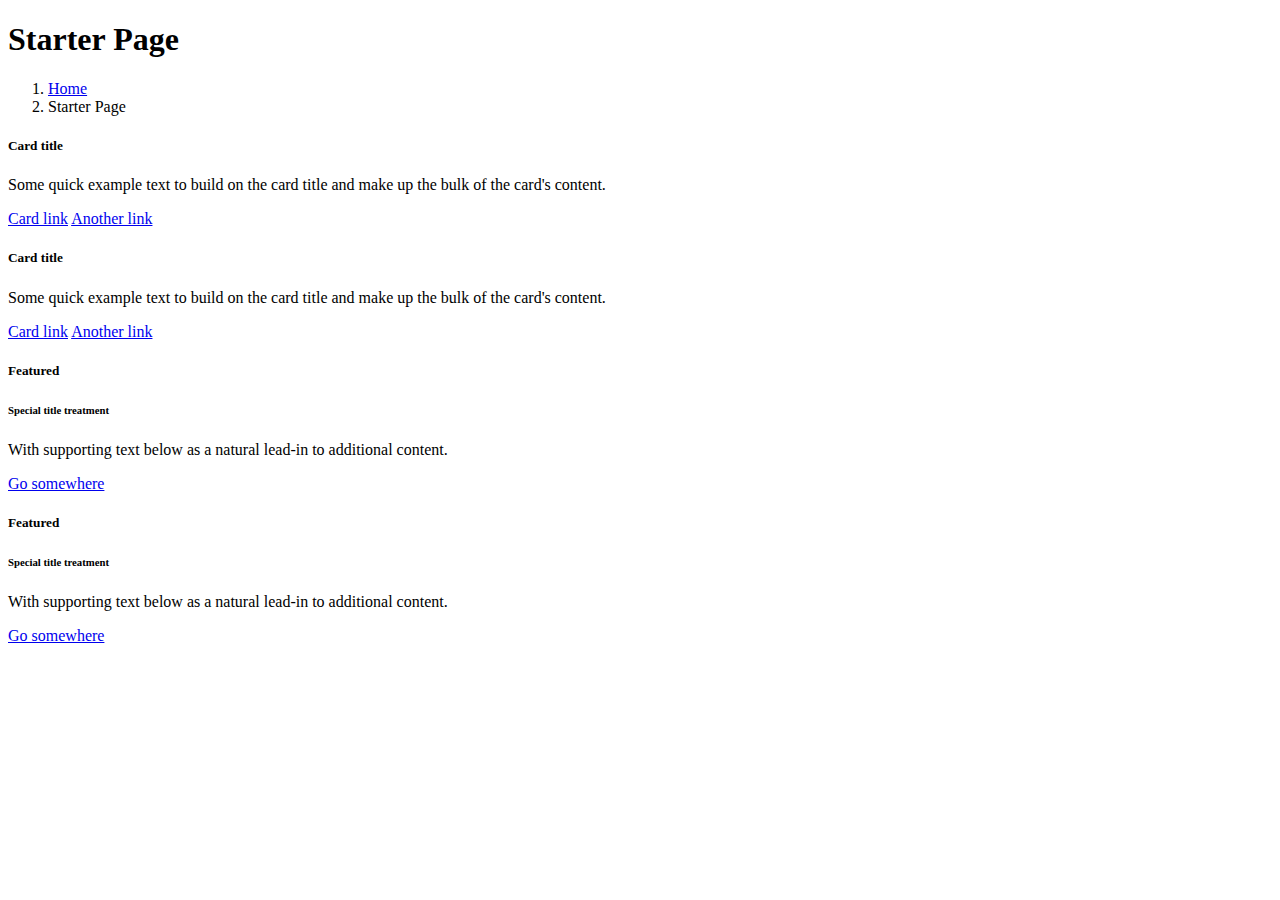
==== src/main/resources/templates/admin/index.html @ 46c80a02 "added Admin's controller and view" ====
<!DOCTYPE html>
<html lang="en" xmlns:th="http://www.thymeleaf.org">
<head th:replace="admin/template :: head(title = '100 ideas - Admin')"></head>
<body class="hold-transition sidebar-mini">
<div class="wrapper">

    <th:block th:replace="admin/template :: navbar" />

    <th:block th:replace="admin/template :: sidebar" />

    <!-- Content Wrapper. Contains page content -->
    <div class="content-wrapper">
        <!-- Content Header (Page header) -->
        <div class="content-header">
            <div class="container-fluid">
                <div class="row mb-2">
                    <div class="col-sm-6">
                        <h1 class="m-0">Starter Page</h1>
                    </div><!-- /.col -->
                    <div class="col-sm-6">
                        <ol class="breadcrumb float-sm-right">
                            <li class="breadcrumb-item"><a href="#">Home</a></li>
                            <li class="breadcrumb-item active">Starter Page</li>
                        </ol>
                    </div><!-- /.col -->
                </div><!-- /.row -->
            </div><!-- /.container-fluid -->
        </div>
        <!-- /.content-header -->

        <!-- Main content -->
        <div class="content">
            <div class="container-fluid">
                <div class="row">
                    <div class="col-lg-6">
                        <div class="card">
                            <div class="card-body">
                                <h5 class="card-title">Card title</h5>

                                <p class="card-text">
                                    Some quick example text to build on the card title and make up the bulk of the card's
                                    content.
                                </p>

                                <a href="#" class="card-link">Card link</a>
                                <a href="#" class="card-link">Another link</a>
                            </div>
                        </div>

                        <div class="card card-primary card-outline">
                            <div class="card-body">
                                <h5 class="card-title">Card title</h5>

                                <p class="card-text">
                                    Some quick example text to build on the card title and make up the bulk of the card's
                                    content.
                                </p>
                                <a href="#" class="card-link">Card link</a>
                                <a href="#" class="card-link">Another link</a>
                            </div>
                        </div><!-- /.card -->
                    </div>
                    <!-- /.col-md-6 -->
                    <div class="col-lg-6">
                        <div class="card">
                            <div class="card-header">
                                <h5 class="m-0">Featured</h5>
                            </div>
                            <div class="card-body">
                                <h6 class="card-title">Special title treatment</h6>

                                <p class="card-text">With supporting text below as a natural lead-in to additional content.</p>
                                <a href="#" class="btn btn-primary">Go somewhere</a>
                            </div>
                        </div>

                        <div class="card card-primary card-outline">
                            <div class="card-header">
                                <h5 class="m-0">Featured</h5>
                            </div>
                            <div class="card-body">
                                <h6 class="card-title">Special title treatment</h6>

                                <p class="card-text">With supporting text below as a natural lead-in to additional content.</p>
                                <a href="#" class="btn btn-primary">Go somewhere</a>
                            </div>
                        </div>
                    </div>
                    <!-- /.col-md-6 -->
                </div>
                <!-- /.row -->
            </div><!-- /.container-fluid -->
        </div>
        <!-- /.content -->
    </div>
    <!-- /.content-wrapper -->

    <th:block th:replace="admin/template :: rightbar" />

    <th:block th:replace="admin/template :: footer" />

</div>
<!-- ./wrapper -->

<!-- REQUIRED SCRIPTS -->

<!-- jQuery -->
<script src="plugins/jquery/jquery.min.js"></script>
<!-- Bootstrap 4 -->
<script src="plugins/bootstrap/js/bootstrap.bundle.min.js"></script>
<!-- AdminLTE App -->
<script src="dist/js/adminlte.min.js"></script>
</body>
</html>
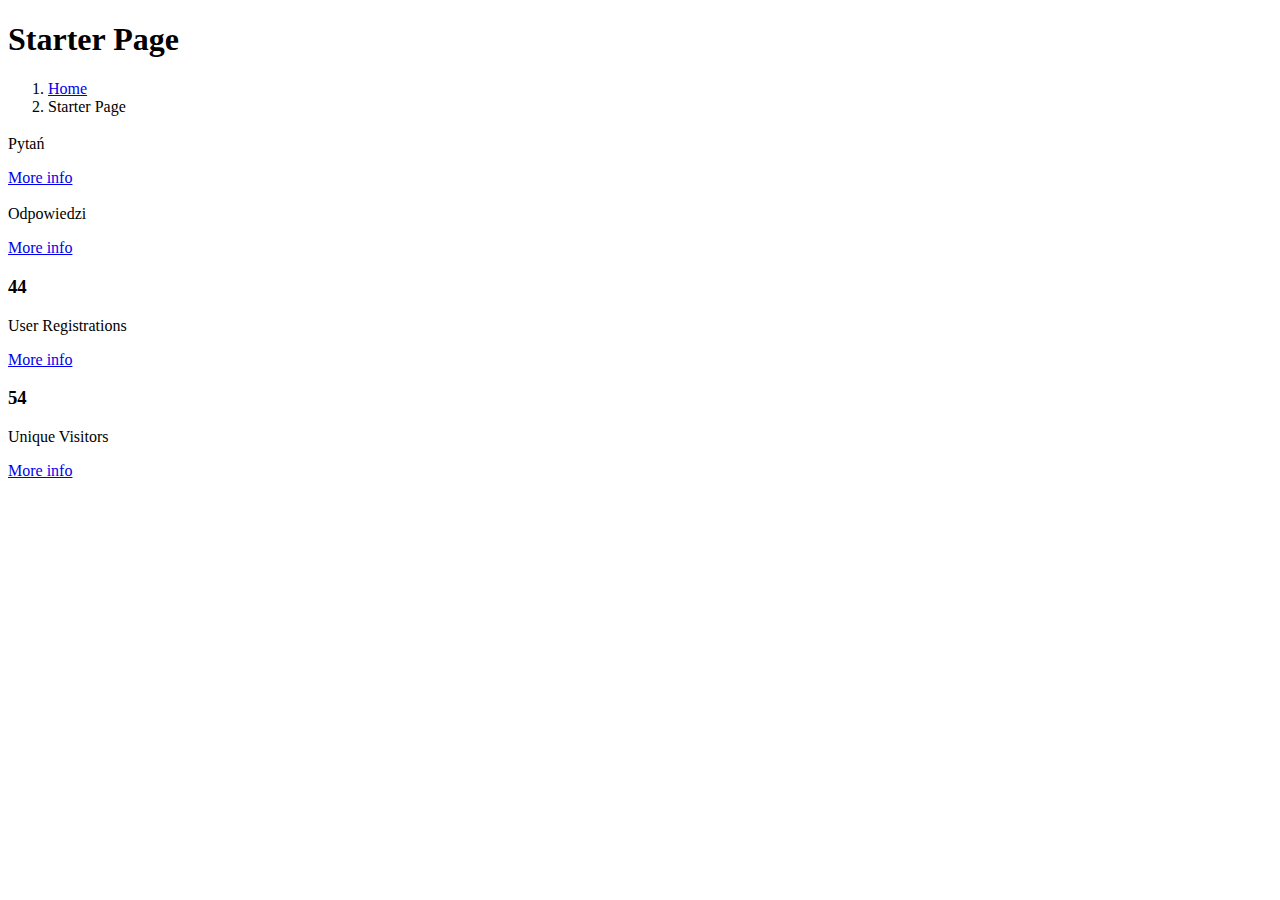
==== commit 011a38da: "admin index" ====
--- a/src/main/resources/templates/admin/index.html
+++ b/src/main/resources/templates/admin/index.html
@@ -31,64 +31,65 @@
         <!-- Main content -->
         <div class="content">
             <div class="container-fluid">
+                <!-- Small boxes (Stat box)-->
                 <div class="row">
-                    <div class="col-lg-6">
-                        <div class="card">
-                            <div class="card-body">
-                                <h5 class="card-title">Card title</h5>
-
-                                <p class="card-text">
-                                    Some quick example text to build on the card title and make up the bulk of the card's
-                                    content.
-                                </p>
-
-                                <a href="#" class="card-link">Card link</a>
-                                <a href="#" class="card-link">Another link</a>
+                    <div class="col-lg-3 col-6">
+                        <!-- small box-->
+                        <div class="small-box bg-info">
+                            <div class="inner">
+                                <h3 th:text="${statistics.questions}"></h3>
+                                <p>Pytań</p>
+                            </div>
+                            <div class="icon">
+                                <i class="ion ion-bag"></i>
+                            </div>
+                            <a href="#" class="small-box-footer">More info <i class="fas fa-arrow-circle-right"></i></a>
+                        </div>
+                    </div>
+                    <!-- /.col -->
+                        <div class="col-lg-3 col-6">
+                            <!-- small box-->
+                            <div class="small-box bg-success">
+                                <div class="inner">
+                                    <h3 th:text="${statistics.answers}"></h3>
+                                    <p>Odpowiedzi</p>
+                                </div>
+                                <div class="icon">
+                                    <i class="ion ion-stats-bars"></i>
+                                </div>
+                                <a href="#" class="small-box-footer">More info <i class="fas fa-arrow-circle-right"></i></a>
                             </div>
                         </div>
-
-                        <div class="card card-primary card-outline">
-                            <div class="card-body">
-                                <h5 class="card-title">Card title</h5>
-
-                                <p class="card-text">
-                                    Some quick example text to build on the card title and make up the bulk of the card's
-                                    content.
-                                </p>
-                                <a href="#" class="card-link">Card link</a>
-                                <a href="#" class="card-link">Another link</a>
-                            </div>
-                        </div><!-- /.card -->
-                    </div>
-                    <!-- /.col-md-6 -->
-                    <div class="col-lg-6">
-                        <div class="card">
-                            <div class="card-header">
-                                <h5 class="m-0">Featured</h5>
-                            </div>
-                            <div class="card-body">
-                                <h6 class="card-title">Special title treatment</h6>
-
-                                <p class="card-text">With supporting text below as a natural lead-in to additional content.</p>
-                                <a href="#" class="btn btn-primary">Go somewhere</a>
+                        <!-- /.col -->
+                        <div class="col-lg-3 col-6">
+                            <!-- small box-->
+                            <div class="small-box bg-warning">
+                                <div class="inner">
+                                    <h3>44</h3>
+                                    <p>User Registrations</p>
+                                </div>
+                                <div class="icon">
+                                    <i class="ion ion-person-add"></i>
+                                </div>
+                                <a href="#" class="small-box-footer">More info <i class="fas fa-arrow-circle-right"></i></a>
                             </div>
                         </div>
-
-                        <div class="card card-primary card-outline">
-                            <div class="card-header">
-                                <h5 class="m-0">Featured</h5>
-                            </div>
-                            <div class="card-body">
-                                <h6 class="card-title">Special title treatment</h6>
-
-                                <p class="card-text">With supporting text below as a natural lead-in to additional content.</p>
-                                <a href="#" class="btn btn-primary">Go somewhere</a>
+                        <!-- /.col -->
+                        <div class="col-lg-3 col-6">
+                            <!-- small box-->
+                            <div class="small-box bg-danger">
+                                <div class="inner">
+                                    <h3>54</h3>
+                                    <p>Unique Visitors</p>
+                                </div>
+                                <div class="icon">
+                                    <i class="ion ion-pie-graph"></i>
+                                </div>
+                                <a href="#" class="small-box-footer">More info <i class="fas fa-arrow-circle-right"></i></a>
                             </div>
                         </div>
-                    </div>
-                    <!-- /.col-md-6 -->
+                    <!-- /.col -->
                 </div>
-                <!-- /.row -->
             </div><!-- /.container-fluid -->
         </div>
         <!-- /.content -->
@@ -102,13 +103,5 @@
 </div>
 <!-- ./wrapper -->
 
-<!-- REQUIRED SCRIPTS -->
-
-<!-- jQuery -->
-<script src="plugins/jquery/jquery.min.js"></script>
-<!-- Bootstrap 4 -->
-<script src="plugins/bootstrap/js/bootstrap.bundle.min.js"></script>
-<!-- AdminLTE App -->
-<script src="dist/js/adminlte.min.js"></script>
 </body>
 </html>
